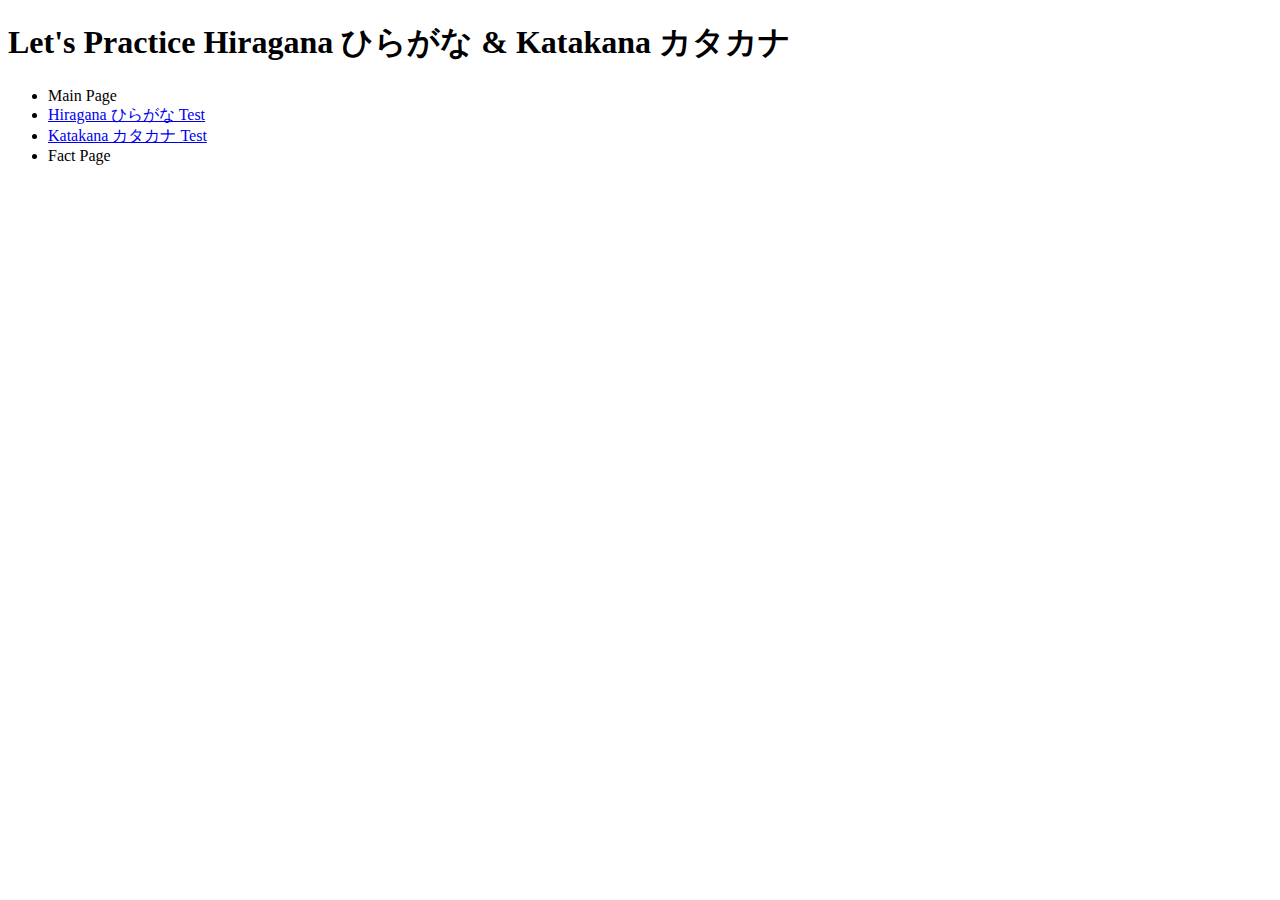
==== html's/index.html @ 7ea3b4a5 "Deleted & created new folders To shorten the file capacity The new structure is much simpler" ====
<!DOCTYPE html>
<html lang="en">
    <head>
        <meta charset="utf-8">
        <meta http-equiv="X-UA-Compatible" content="IE=edge">
        <title>Kana Guess</title>
        <meta name="description" content="">
        <meta name="viewport" content="width=device-width, initial-scale=1">
        <link rel="stylesheet" href="./style.css">
    </head>
    <body>
     <h1>Let's Practice Hiragana ひらがな & Katakana カタカナ</h1>
     
     <ul>
        <li>Main Page</li>
        <li><a href="./hiragana_test.html">Hiragana ひらがな Test</a></li>
        <li><a href="./katakana_test.html">Katakana カタカナ Test</a></li>
        <li>Fact Page</li>

     </ul>
        <script src="./index.js" async defer></script>
    </body>
</html>
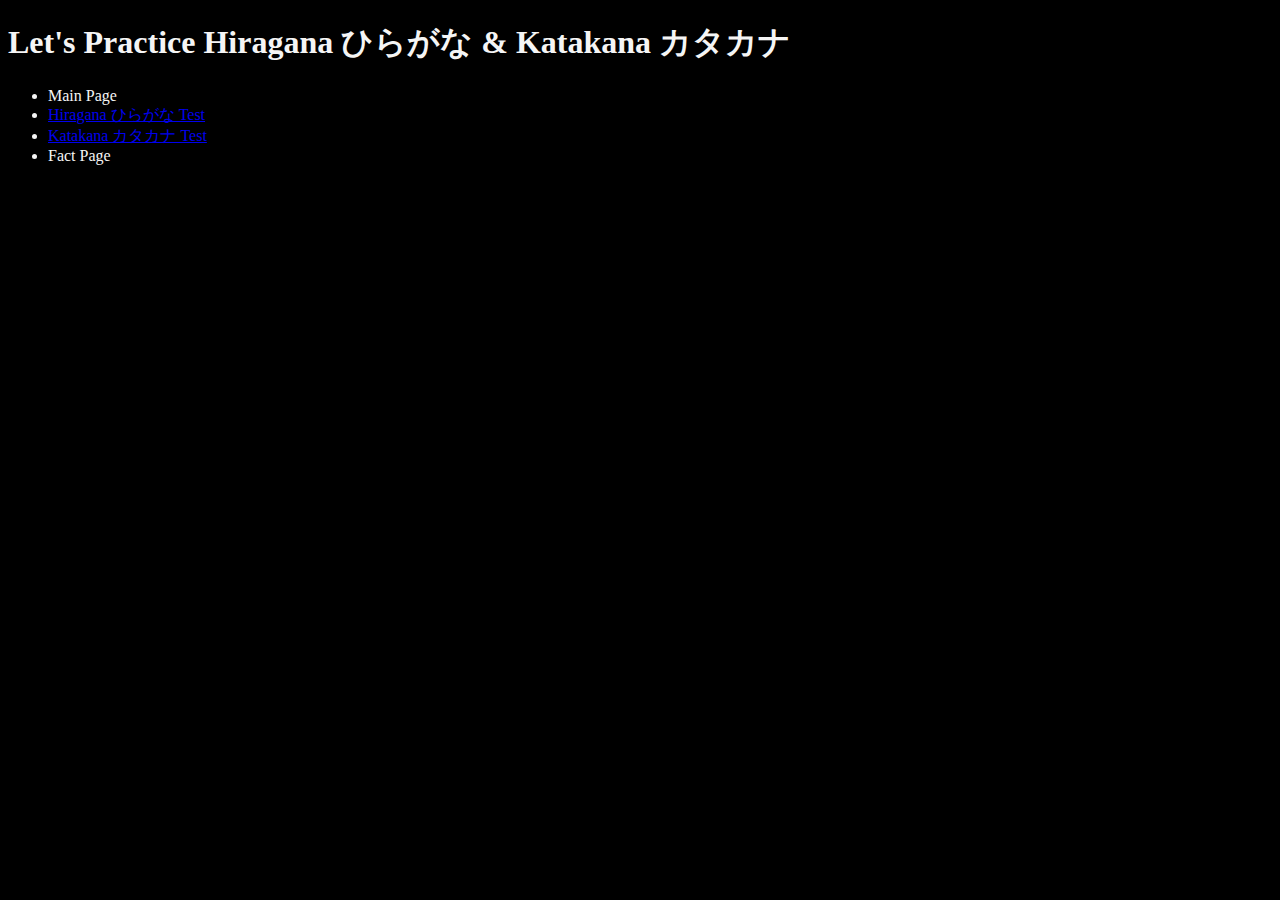
==== commit ddc25829: "Added a 'main' element to the 'body' section Began to build the skeleton of the quiz" ====
--- a/html's/index.html
+++ b/html's/index.html
@@ -6,15 +6,15 @@
         <title>Kana Guess</title>
         <meta name="description" content="">
         <meta name="viewport" content="width=device-width, initial-scale=1">
-        <link rel="stylesheet" href="./style.css">
+        <link rel="stylesheet" href="../style/style.css">
     </head>
     <body>
      <h1>Let's Practice Hiragana ひらがな & Katakana カタカナ</h1>
      
      <ul>
         <li>Main Page</li>
-        <li><a href="./hiragana_test.html">Hiragana ひらがな Test</a></li>
-        <li><a href="./katakana_test.html">Katakana カタカナ Test</a></li>
+        <li><a href="./hiragana_test.html" title="ひらがな">Hiragana ひらがな Test</a></li>
+        <li><a href="./katakana_test.html" title="カタカナ">Katakana カタカナ Test</a></li>
         <li>Fact Page</li>
 
      </ul>
--- a/style/style.css
+++ b/style/style.css
@@ -0,0 +1,5 @@
+body, h1 {
+    color: whitesmoke;
+    background-color: black;
+    
+}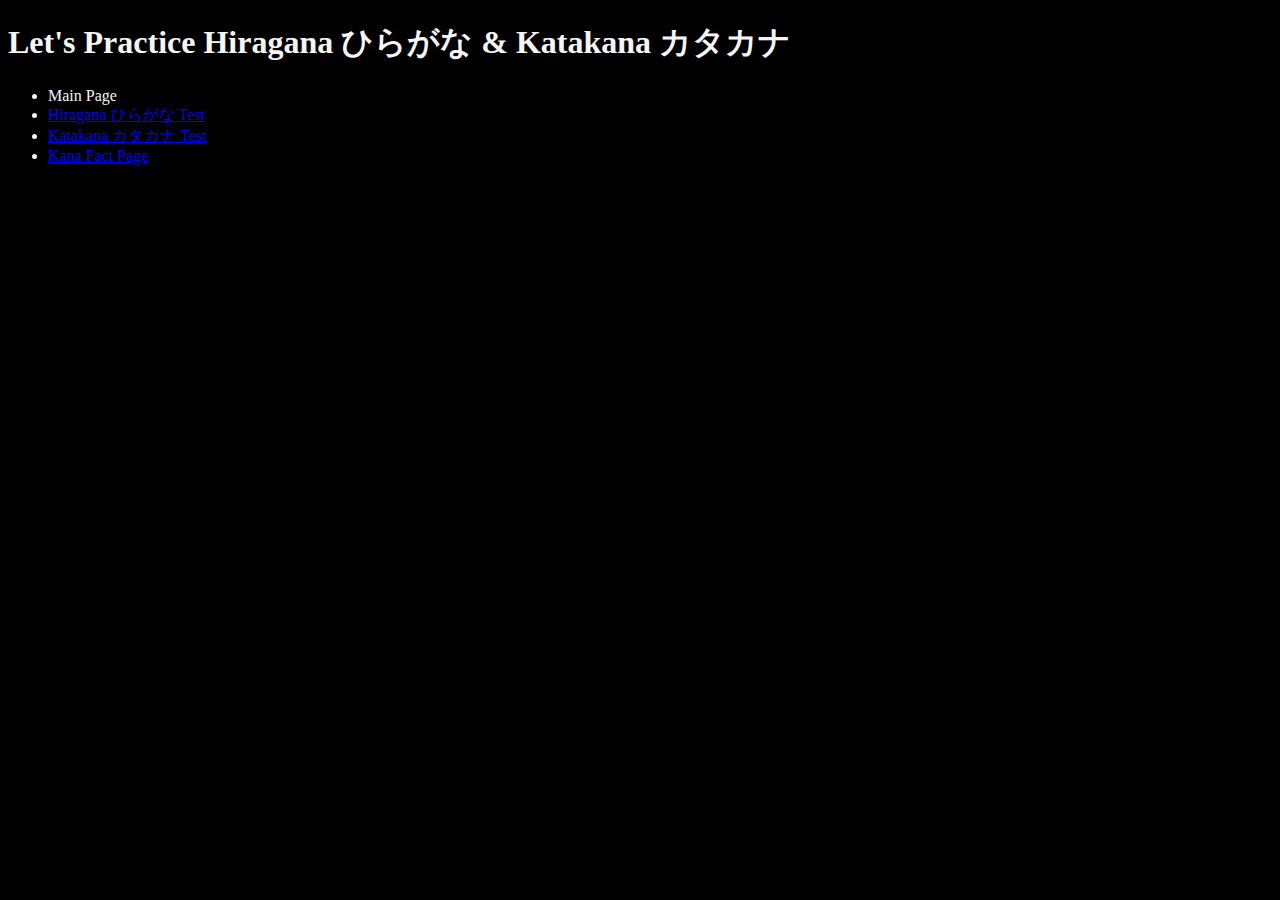
==== commit c5231254: "Added a fact page to th index page menu" ====
--- a/html's/index.html
+++ b/html's/index.html
@@ -15,7 +15,7 @@
         <li>Main Page</li>
         <li><a href="./hiragana_test.html" title="ひらがな">Hiragana ひらがな Test</a></li>
         <li><a href="./katakana_test.html" title="カタカナ">Katakana カタカナ Test</a></li>
-        <li>Fact Page</li>
+        <li><a href="./fact_page.html" title="Kana Fact Page">Kana Fact Page</a></li>
 
      </ul>
         <script src="./index.js" async defer></script>
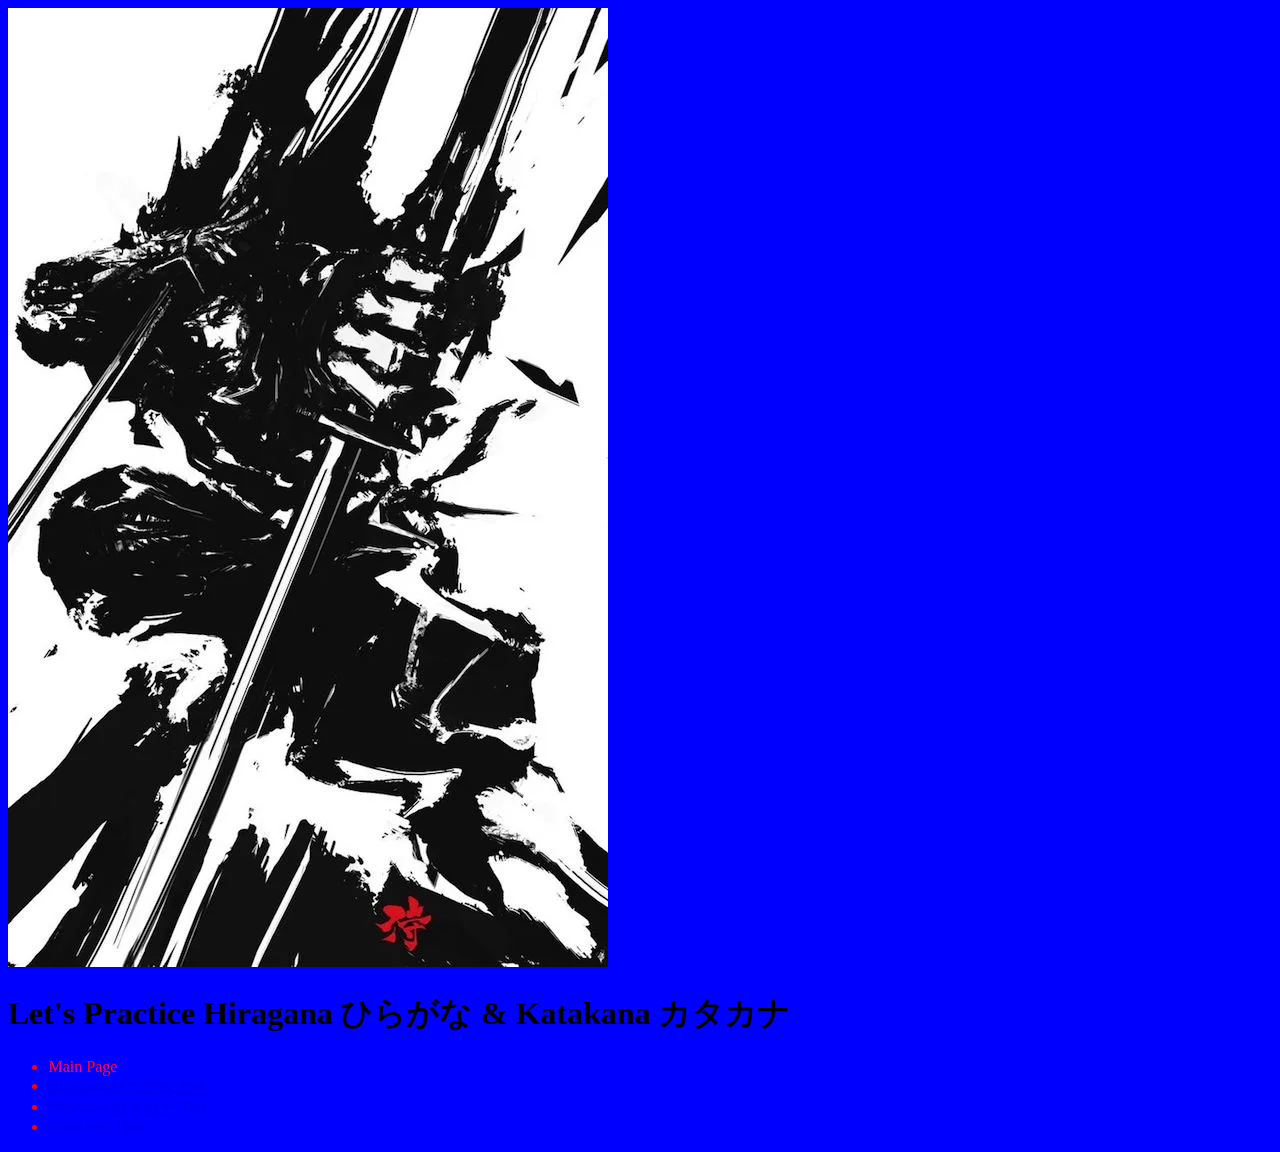
==== commit e7252dd3: "Changed background-image Changed background color Very ugly for now" ====
--- a/html's/index.html
+++ b/html's/index.html
@@ -1,23 +1,28 @@
 <!DOCTYPE html>
 <html lang="en">
-    <head>
-        <meta charset="utf-8">
-        <meta http-equiv="X-UA-Compatible" content="IE=edge">
-        <title>Kana Guess</title>
-        <meta name="description" content="">
-        <meta name="viewport" content="width=device-width, initial-scale=1">
-        <link rel="stylesheet" href="../style/style.css">
-    </head>
-    <body>
-     <h1>Let's Practice Hiragana ひらがな & Katakana カタカナ</h1>
-     
-     <ul>
-        <li>Main Page</li>
-        <li><a href="./hiragana_test.html" title="ひらがな">Hiragana ひらがな Test</a></li>
-        <li><a href="./katakana_test.html" title="カタカナ">Katakana カタカナ Test</a></li>
-        <li><a href="./fact_page.html" title="Kana Fact Page">Kana Fact Page</a></li>
 
-     </ul>
+<head>
+    <meta charset="utf-8">
+    <meta http-equiv="X-UA-Compatible" content="IE=edge">
+    <title>Kana Guess</title>
+    <meta name="description" content="">
+    <meta name="viewport" content="width=device-width, initial-scale=1">
+    <link rel="stylesheet" href="../style/style.css">
+</head>
+
+<body>
+    <img src="../images/Ink Wash Samurai.webp">
+        <h1>Let's Practice Hiragana ひらがな & Katakana カタカナ</h1>
+
+        <ul>
+            <li>Main Page</li>
+            <li><a href="./hiragana_test.html" title="ひらがな">Hiragana ひらがな Test</a></li>
+            <li><a href="./katakana_test.html" title="カタカナ">Katakana カタカナ Test</a></li>
+            <li><a href="./fact_page.html" title="Kana Fact Page">Kana Fact Page</a></li>
+
+        </ul>
         <script src="./index.js" async defer></script>
-    </body>
+    </div>
+</body>
+
 </html>--- a/style/style.css
+++ b/style/style.css
@@ -1,5 +1,9 @@
-body, h1 {
-    color: whitesmoke;
-    background-color: black;
+body {
+    color: ;
+    background-color: blue;
     
+}
+
+ul {
+    color: red;
 }